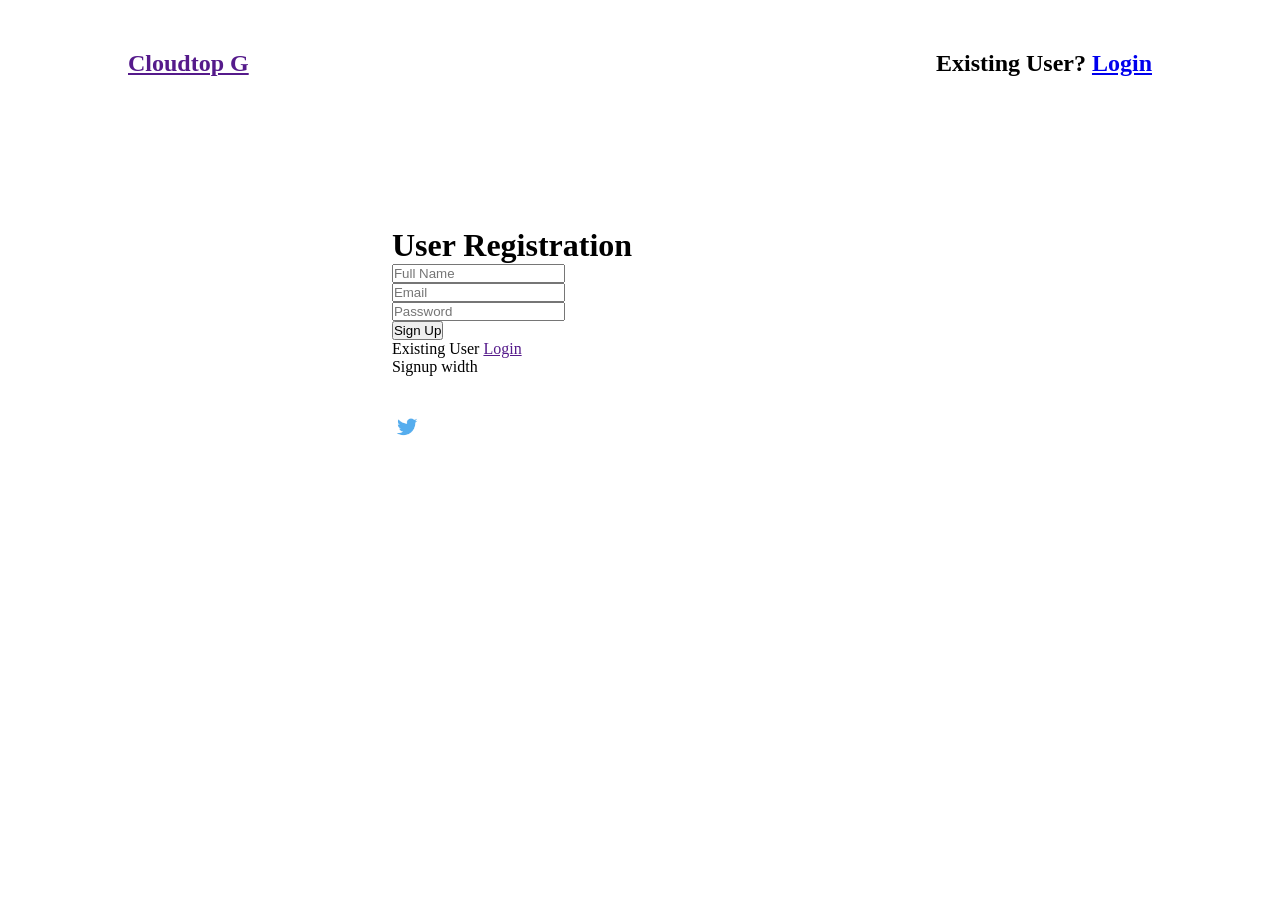
==== Login_page/index.html @ 58f436fe "adding loginpage" ====
<!DOCTYPE html>
<html lang="en">
<head>
    <meta charset="UTF-8">
    <meta name="viewport" content="width=device-width, initial-scale=1.0">
    <title>Document</title>
    <link rel="stylesheet" href="style.css">
    <script src="https://kit.fontawesome.com/278811cda6.js" crossorigin="anonymous"></script>
</head>
<body>
    <div>
        <div class="main-container">
            <div class="container-1">
                <a href=""> 
                    <h2>Cloudtop G</h2>
                </a>
                <h2>Existing User?
                    <a href="/Login_page/index.html">Login</a>
                </h2>
            </div>

            <!------------ section 2------->
            <div class="form-box">
                <div>
                    <img src="https://cloudtopg.netlify.app/assets/login_pic-ju_59Ozl.png" alt="">
                </div>
                <!-----form------->
                <div class="form-container"> 
                    <h1>User Registration</h1>
                    <form class="form-field">
                        <div class="form-div">
                            <div class="input-field">
                                <i class="fa-regular fa-user"></i>
                                <input type="text" placeholder="Full Name">   
                            </div>

                            <div class="input-field">
                                <i class="fa-regular fa-envelope"></i>
                                <input type="email" placeholder="Email">   
                            </div>
                                 
                            <div class="input-field">
                                <i class="fa-solid fa-lock"></i>
                                <input type="password" placeholder="Password">   
                            </div>

                            <div>
                                <button>Sign Up</button>
                                <p>Existing User <a href="">Login</a></p>
                            </div>

                            <div class="logos">
                                <p>Signup width</p> 
                                <div>
                                    <img src="https://cloudtopg.netlify.app/assets/google-m1QL4cL7.png" alt="">
                                </div>
                                <div>
                                    <img src="https://cloudtopg.netlify.app/assets/facebook-DSbeQHlm.png" alt="">
                                </div>
                                <div>
                                    <img src="[data-uri]" alt="">
                                </div>
                            </div>
                        </div>
                    </form>
                </div>
            </div>
        </div>
    </div>
</body>
</html>
---- Login_page/style.css ----
*{
    padding: 0;
    margin: 0;
    overflow-x: hidden;
    box-sizing: border-box;
}

.container-1{
    width: 80%;
    display: flex;
    justify-content: space-between;
    margin: 50px auto;
}
.form-box{
    width: 80%;
    display: flex;
    justify-content: center;
    padding-top: 100px;
    
}
.logos img{
    width: 30px;
}
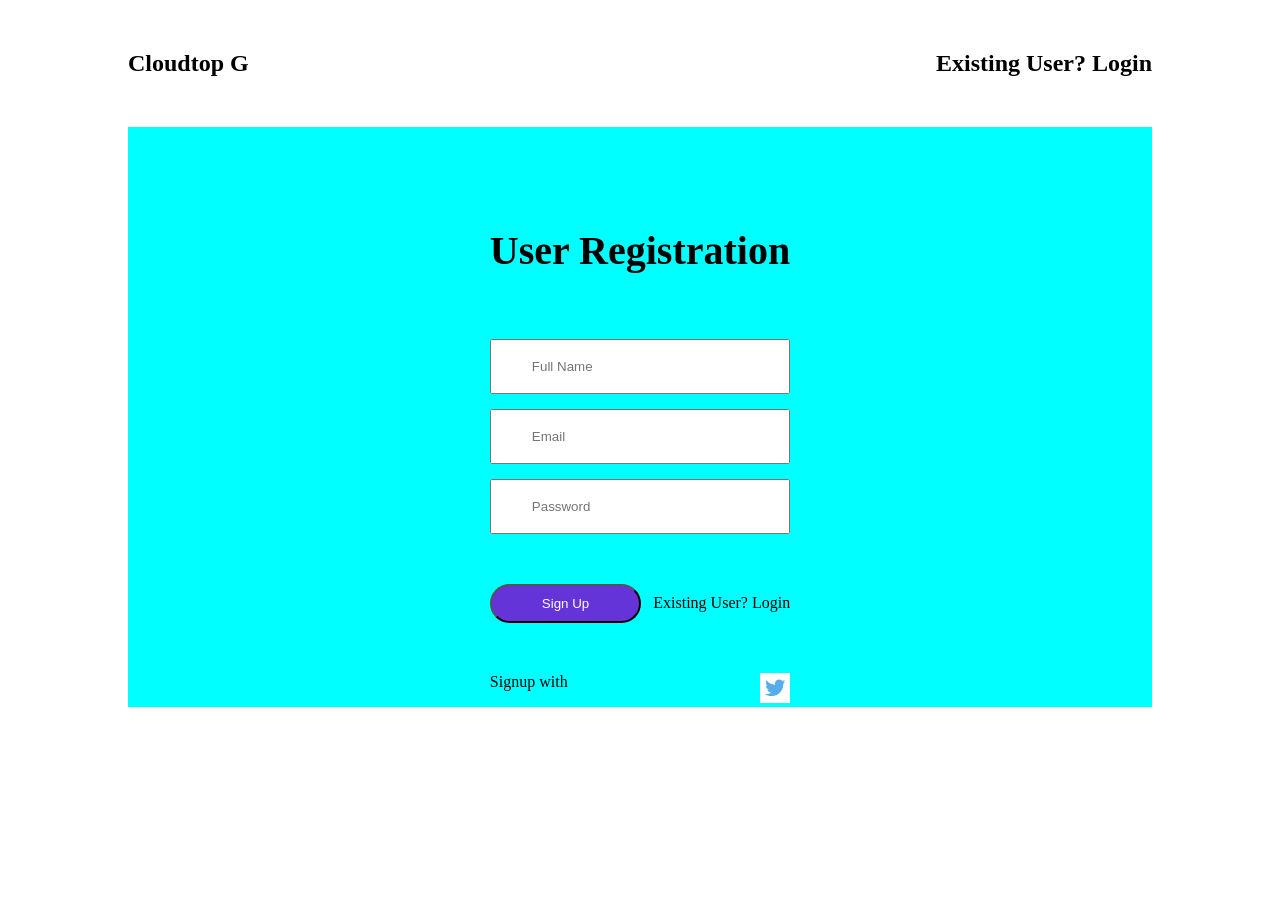
==== commit fb1d1b74: "login page" ====
--- a/Login_page/index.html
+++ b/Login_page/index.html
@@ -21,7 +21,7 @@
 
             <!------------ section 2------->
             <div class="form-box">
-                <div>
+                <div class="img-container">
                     <img src="https://cloudtopg.netlify.app/assets/login_pic-ju_59Ozl.png" alt="">
                 </div>
                 <!-----form------->
@@ -44,13 +44,13 @@
                                 <input type="password" placeholder="Password">   
                             </div>
 
-                            <div>
+                            <div class="signup-btn">
                                 <button>Sign Up</button>
-                                <p>Existing User <a href="">Login</a></p>
+                                <p>Existing User? <a href="">Login</a></p>
                             </div>
 
                             <div class="logos">
-                                <p>Signup width</p> 
+                                <p>Signup with</p> 
                                 <div>
                                     <img src="https://cloudtopg.netlify.app/assets/google-m1QL4cL7.png" alt="">
                                 </div>
--- a/Login_page/style.css
+++ b/Login_page/style.css
@@ -11,13 +11,70 @@
     justify-content: space-between;
     margin: 50px auto;
 }
+.container-1 h2, a{
+    text-decoration: none;
+    color: black;
+}
 .form-box{
     width: 80%;
     display: flex;
     justify-content: center;
     padding-top: 100px;
-    
+    background-color: aqua;
+    margin: auto;
 }
 .logos img{
     width: 30px;
+}
+.form-container h1{
+    font-size: 40px;
+    font-weight: 700;
+}
+.form-field{
+    padding-top: 50px;
+}
+.input-field{
+    position: relative;
+    display: flex;
+    align-items: center;
+    margin: 15px 0;
+    border-radius: 3px;
+}
+.input-field i{
+    position: absolute;
+    left: 10px;
+    height: 20px;
+    width: 20px;
+}
+
+input{
+    width: 100%;
+    padding: 18px 15px;
+    outline: 0;
+    padding-left: 40px;
+}
+.signup-btn{
+    width: 100%;
+    display: flex;
+    justify-content: space-between;
+    margin-top: 50px;
+}
+.signup-btn button{
+    padding: 10px 50px;
+    background-color: #6534D9;
+    border-radius: 50px;
+    color: white;
+}
+.signup-btn p{
+    padding-top: 10px;
+}
+.signup-btn a{
+    text-decoration: none;
+}
+
+.logos{
+    width: 100%;
+    display: flex;
+    justify-content: space-between;
+    padding-top: 50px;
 }
